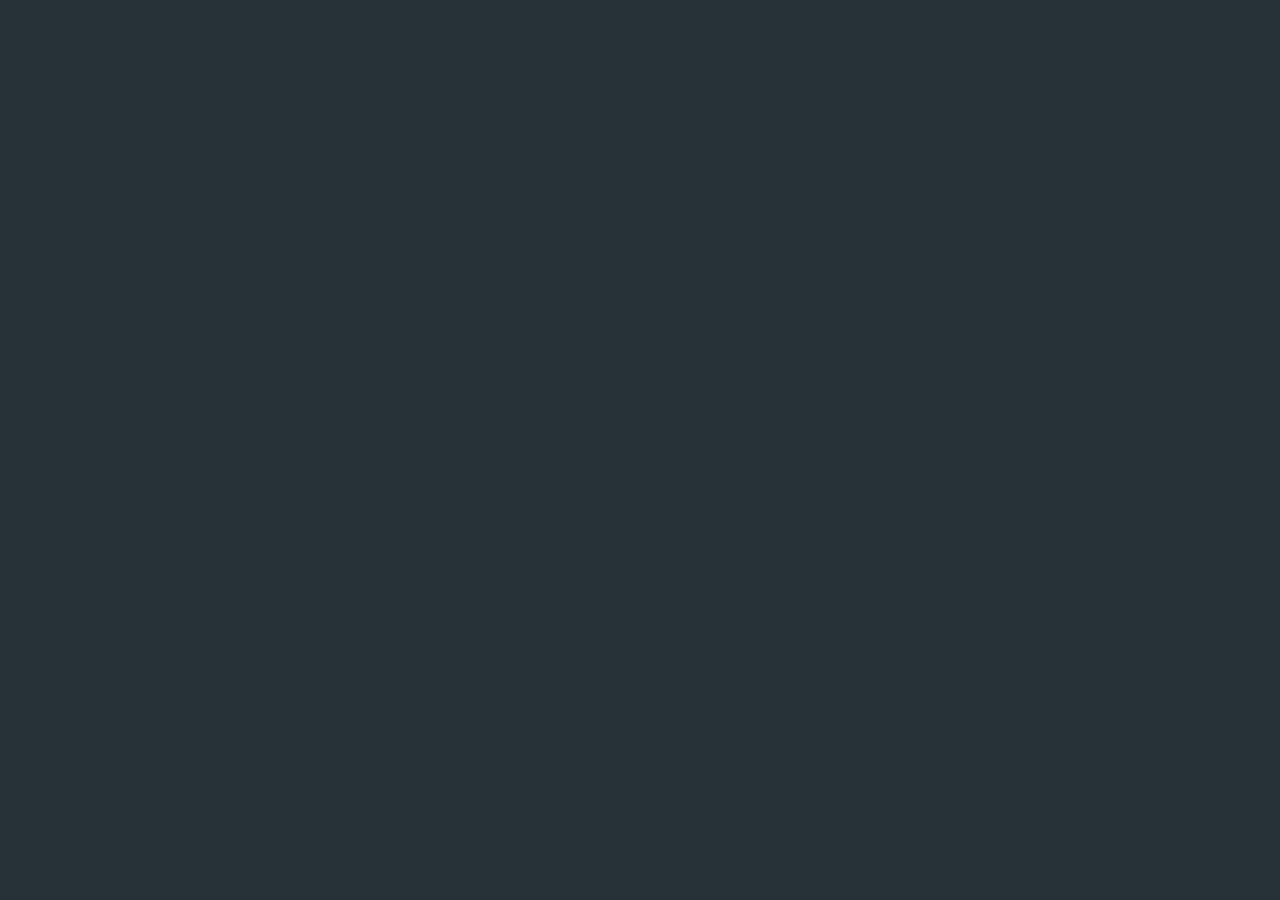
==== tracking/index.html @ b1f67a9f "tracking" ====
<head>
    <title>Посик посылки</title>
    <link href="index.css" rel="stylesheet" type="text/css" />
    <script src="index.js"></script>
    <script src="../jquery-3.4.0.js"></script>
</head>
<body>
    <div class="close">
        <i class="fa fa-close"></i>
    </div>
    
    <div class="search">
    <i class="fa fa-search"></i>
    <input type="text" class="input">
    </div>
</body>
---- tracking/index.css ----
*{
    margin:0;
    padding:0;
    -webkit-box-sizing:border-box;
    -moz-box-sizing:border-box;
    box-sizing:border-box;
  }
  
  body{
    background:#263238;
    position:relative;
  }
  
  .close{
    position:absolute;
    color:#fff;
    top:20px;
    right:50px;
    font-size:1.7em;
    cursor:pointer;
    display:none;
    z-index:999;
    -webkit-transform:rotate(0deg);
    transform:rotate(0deg);
    -webkit-transition: all 600ms cubic-bezier(0.68, -0.55, 0.265, 1.55);
    transition:         all 600ms cubic-bezier(0.68, -0.55, 0.265, 1.55); 
  }
  
  .close:hover{
    font-size:2.4em;
    -webkit-transform:rotate(360deg);
    transform:rotate(360deg);
  }

  .search{
    position:fixed;
    top:50%;
    left:50%;
    -webkit-transform:translate(-50%, -50%);
    transform:translate(-50%, -50%);
    border-radius:1000px;
    width:0;
    height:0;
    background:#03a9f4;
     -webkit-transition: all .4s linear;
    transition:  all .4s linear;
  }
  
  .search i{
    color:#03a9f4;
    font-size:1.7em;
    cursor:pointer;
  }
  
  .search .input{
    position:absolute;
    top:50%;
    left:50%;
    -webkit-transform:translate(-50%, -50%);
    transform:translate(-50%, -50%);
    width:350px;
    height:40px;
    background:transparent;
    border:none;
    outline:none;
    border-bottom:3px solid #eee;
    color:#eee;
    font-size:1.3em;
    display:none;
  }
  
  
  .search.open{
    height:4000px;
    width:4000px;
  }
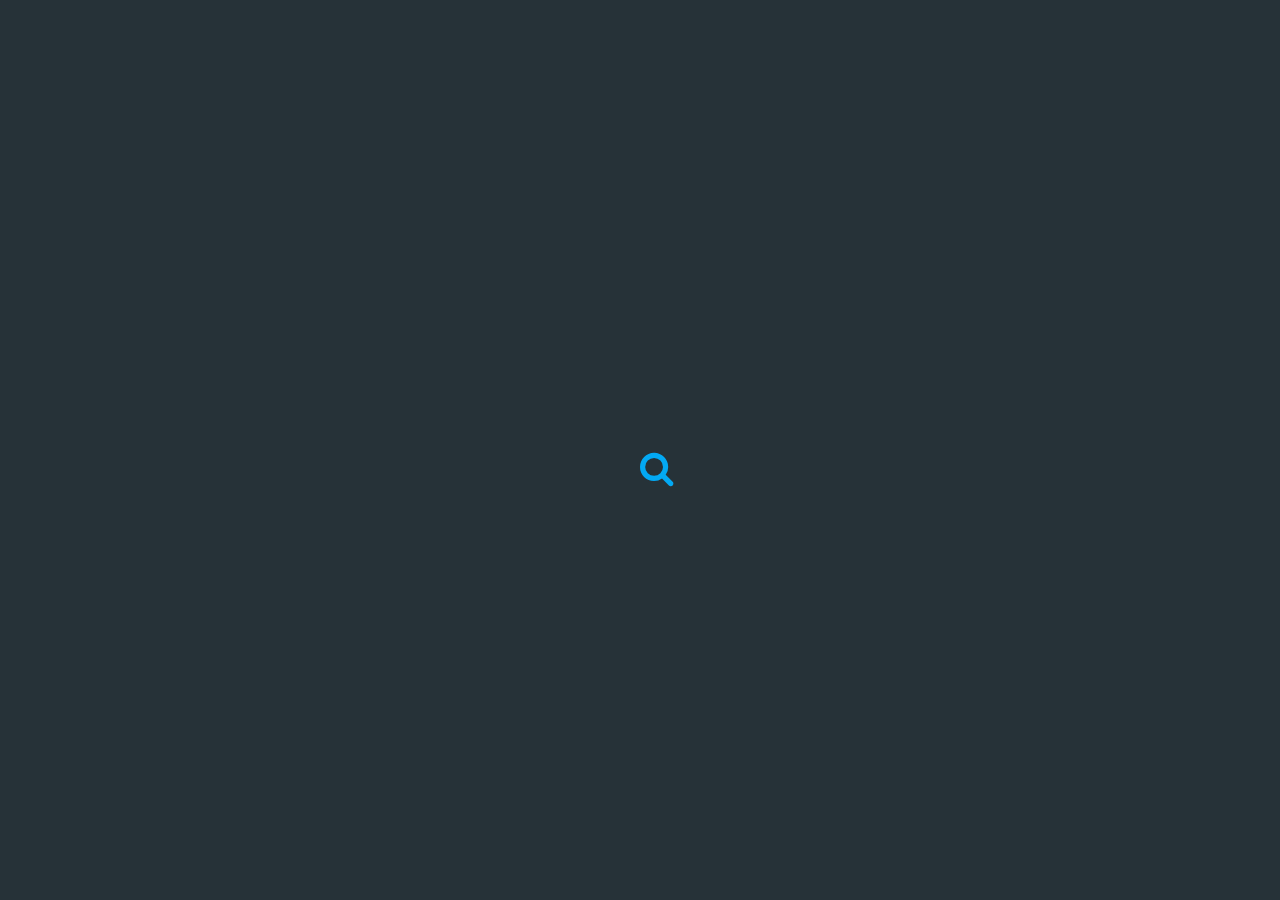
==== commit aee1fdda: "z" ====
--- a/tracking/index.html
+++ b/tracking/index.html
@@ -1,16 +1,19 @@
 <head>
-    <title>Посик посылки</title>
+    <title>Tracking</title>
     <link href="index.css" rel="stylesheet" type="text/css" />
+    <script src="../jquery-3.4.0.js"></script>
     <script src="index.js"></script>
-    <script src="../jquery-3.4.0.js"></script>
 </head>
 <body>
     <div class="close">
-        <i class="fa fa-close"></i>
+        <i class="icon-large icon-times"></i>
     </div>
     
     <div class="search">
-    <i class="fa fa-search"></i>
-    <input type="text" class="input">
+    <i class="icon-large icon-search"></i>
+    <form method="POST" action="../handler.php">
+        <input type="text" name='trackcode' class="input">
+        <input type="hidden" name='action' value="get_parcel">
+    </form>
     </div>
 </body>
--- a/tracking/index.css
+++ b/tracking/index.css
@@ -1,3 +1,4 @@
+@import url('../fa.css');
 *{
     margin:0;
     padding:0;
@@ -73,4 +74,5 @@
   .search.open{
     height:4000px;
     width:4000px;
-  }+  }
+
